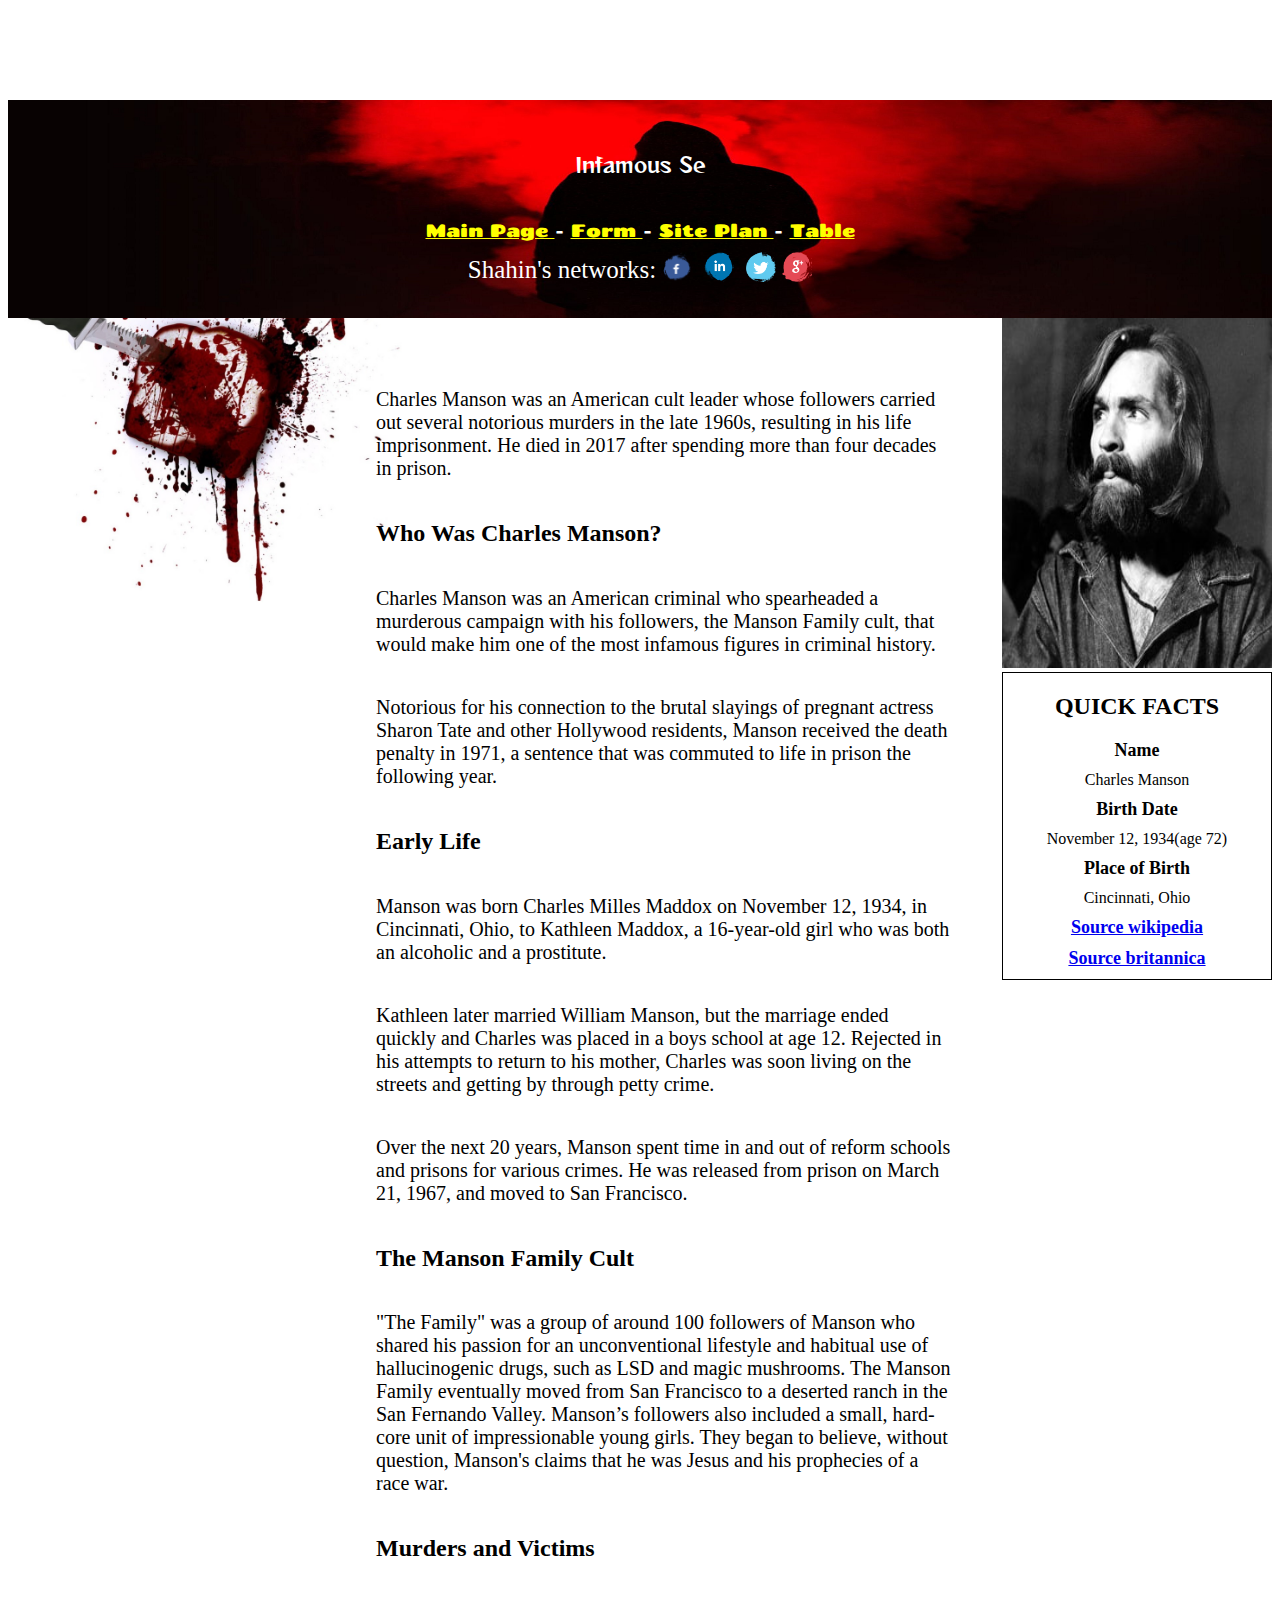
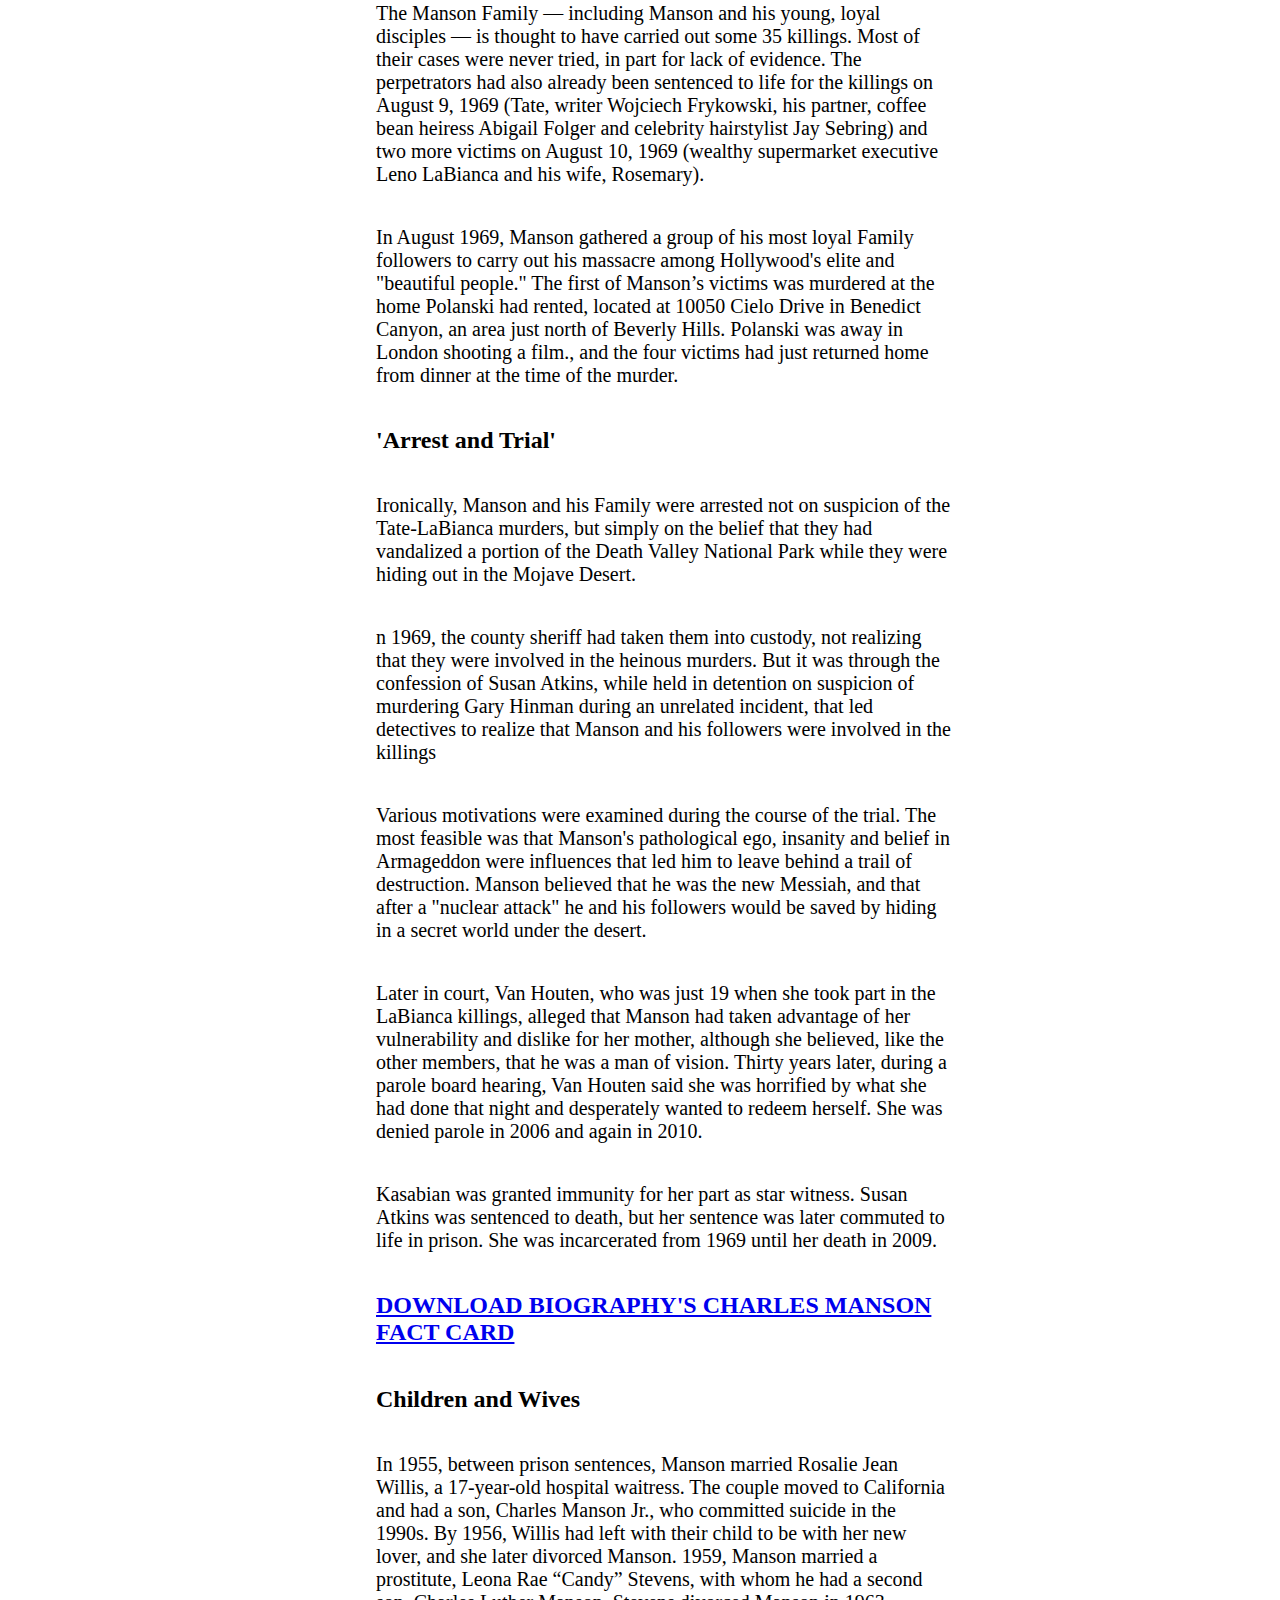
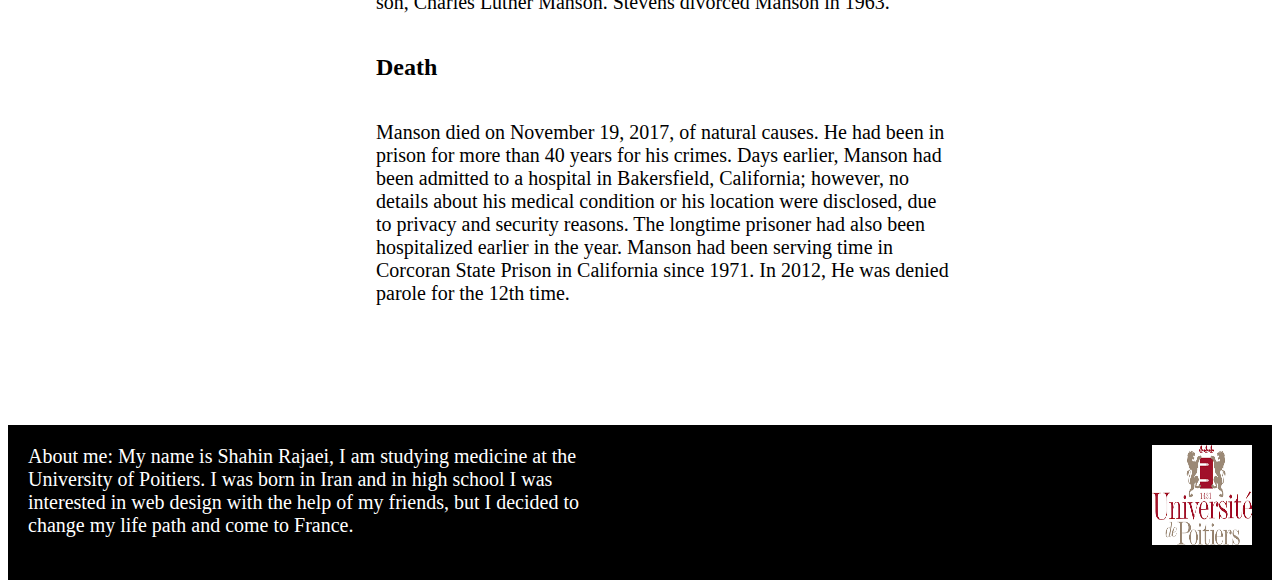
==== Content/Collection/charles.html @ f797428b "added new files" ====
<!DOCTYPE html>
<html lang="en">
  <head>
    <meta charset="UTF-8" />
    <meta http-equiv="X-UA-Compatible" content="IE=edge" />
    <meta name="viewport" content="width=device-width, initial-scale=1.0" />
    <link rel="stylesheet" href="../../styles/content.css" />
    <script src="../../javascripts/home.js"></script>
    <title>Shahin Rajaie Website</title>
  </head>
  <body onload="showTime()">
    <div class="header">
      <div id="date" class="dateAndTime"></div>
      <div class="title">
        <p id="code"></p>
      </div>
      <script src="javascripts/script.js"></script>
      <div class="pages">
        <span>
          <a href="../../index.html" class="pageLink"> Main Page </a>
        </span>
        <span> - </span>
        <span>
          <a href="../../Content/Forms/form.html" class="pageLink"> Form </a>
        </span>
        <span> - </span>
        <span>
          <a href="../../Content/Miscellaneous/plan.html" class="pageLink">
            Site Plan
          </a>
        </span>
        <span> - </span>
        <span>
          <a href="../../Content/Miscellaneous/table.html" class="pageLink">
            Table
          </a>
        </span>
      </div>
      <script src="../../javascripts/script.js"></script>
      <div class="networksContainer">
        <span> Shahin's networks: </span>
        <span>
          <button onclick="openLink('http://www.facebook.com/Rajaei.shahin')">
            <img
              class="icon"
              src="../../images/facebook.png"
              alt="facebookIcon"
            />
          </button>
        </span>
        <span>
          <button
            onclick="openLink('http://linkedin.com/in/shahin-rajaei-251469168')"
          >
            <img
              class="icon"
              src="../../images/linkedin.png"
              alt="linkedinIcon"
            />
          </button>
        </span>
        <span>
          <button onclick="openLink('https://twitter.com/vilsoon10')">
            <img
              class="icon"
              src="../../images/twitter.png"
              alt="twitterIcon"
            />
          </button>
        </span>
        <span>
          <a href="mailto:shahin.rajaei@etu.univ-poitiers.fr"
            ><img
              alt="email to google"
              class="icon"
              src="../../images/gmail.png"
          /></a>
        </span>
      </div>
    </div>
    <div class="container">
      <div class="containerText">
        <p>
          Charles Manson was an American cult leader whose followers carried out
          several notorious murders in the late 1960s, resulting in his life
          imprisonment. He died in 2017 after spending more than four decades in
          prison.
        </p>
        <h2>Who Was Charles Manson?</h2>
        <p>
          Charles Manson was an American criminal who spearheaded a murderous
          campaign with his followers, the Manson Family cult, that would make
          him one of the most infamous figures in criminal history.
        </p>
        <p>
          Notorious for his connection to the brutal slayings of pregnant
          actress Sharon Tate and other Hollywood residents, Manson received the
          death penalty in 1971, a sentence that was commuted to life in prison
          the following year.
        </p>
        <h2>Early Life</h2>
        <p>
          Manson was born Charles Milles Maddox on November 12, 1934, in
          Cincinnati, Ohio, to Kathleen Maddox, a 16-year-old girl who was both
          an alcoholic and a prostitute.
        </p>
        <p>
          Kathleen later married William Manson, but the marriage ended quickly
          and Charles was placed in a boys school at age 12. Rejected in his
          attempts to return to his mother, Charles was soon living on the
          streets and getting by through petty crime.
        </p>
        <p>
          Over the next 20 years, Manson spent time in and out of reform schools
          and prisons for various crimes. He was released from prison on March
          21, 1967, and moved to San Francisco.
        </p>
        <h2>The Manson Family Cult</h2>
        <p>
          "The Family" was a group of around 100 followers of Manson who shared
          his passion for an unconventional lifestyle and habitual use of
          hallucinogenic drugs, such as LSD and magic mushrooms. The Manson
          Family eventually moved from San Francisco to a deserted ranch in the
          San Fernando Valley. Manson’s followers also included a small,
          hard-core unit of impressionable young girls. They began to believe,
          without question, Manson's claims that he was Jesus and his prophecies
          of a race war.
        </p>
        <h2>Murders and Victims</h2>
        <p>
          The Manson Family — including Manson and his young, loyal disciples —
          is thought to have carried out some 35 killings. Most of their cases
          were never tried, in part for lack of evidence. The perpetrators had
          also already been sentenced to life for the killings on August 9, 1969
          (Tate, writer Wojciech Frykowski, his partner, coffee bean heiress
          Abigail Folger and celebrity hairstylist Jay Sebring) and two more
          victims on August 10, 1969 (wealthy supermarket executive Leno
          LaBianca and his wife, Rosemary).
        </p>
        <p>
          In August 1969, Manson gathered a group of his most loyal Family
          followers to carry out his massacre among Hollywood's elite and
          "beautiful people." The first of Manson’s victims was murdered at the
          home Polanski had rented, located at 10050 Cielo Drive in Benedict
          Canyon, an area just north of Beverly Hills. Polanski was away in
          London shooting a film., and the four victims had just returned home
          from dinner at the time of the murder.
        </p>
        <h2>'Arrest and Trial'</h2>
        <p>
          Ironically, Manson and his Family were arrested not on suspicion of
          the Tate-LaBianca murders, but simply on the belief that they had
          vandalized a portion of the Death Valley National Park while they were
          hiding out in the Mojave Desert.
        </p>
        <p>
          n 1969, the county sheriff had taken them into custody, not realizing
          that they were involved in the heinous murders. But it was through the
          confession of Susan Atkins, while held in detention on suspicion of
          murdering Gary Hinman during an unrelated incident, that led
          detectives to realize that Manson and his followers were involved in
          the killings
        </p>
        <p>
          Various motivations were examined during the course of the trial. The
          most feasible was that Manson's pathological ego, insanity and belief
          in Armageddon were influences that led him to leave behind a trail of
          destruction. Manson believed that he was the new Messiah, and that
          after a "nuclear attack" he and his followers would be saved by hiding
          in a secret world under the desert.
        </p>
        <p>
          Later in court, Van Houten, who was just 19 when she took part in the
          LaBianca killings, alleged that Manson had taken advantage of her
          vulnerability and dislike for her mother, although she believed, like
          the other members, that he was a man of vision. Thirty years later,
          during a parole board hearing, Van Houten said she was horrified by
          what she had done that night and desperately wanted to redeem herself.
          She was denied parole in 2006 and again in 2010.
        </p>
        <p>
          Kasabian was granted immunity for her part as star witness. Susan
          Atkins was sentenced to death, but her sentence was later commuted to
          life in prison. She was incarcerated from 1969 until her death in
          2009.
        </p>
        <a
          href="https://images.saymedia-content.com/.image/cs_srgb,dpr_1.0,q_80/MTY2NzA1NzY1NzkxMzExMTQw/charlesmanson_facts_desktop.jpg"
          class="imageButton"
        >
          <h2 class="killerName">
            DOWNLOAD BIOGRAPHY'S CHARLES MANSON FACT CARD
          </h2>
        </a>
        <h2>Children and Wives</h2>
        <p>
          In 1955, between prison sentences, Manson married Rosalie Jean Willis,
          a 17-year-old hospital waitress. The couple moved to California and
          had a son, Charles Manson Jr., who committed suicide in the 1990s. By
          1956, Willis had left with their child to be with her new lover, and
          she later divorced Manson. 1959, Manson married a prostitute, Leona
          Rae “Candy” Stevens, with whom he had a second son, Charles Luther
          Manson. Stevens divorced Manson in 1963.
        </p>
        <h2>Death</h2>
        <p>
          Manson died on November 19, 2017, of natural causes. He had been in
          prison for more than 40 years for his crimes. Days earlier, Manson had
          been admitted to a hospital in Bakersfield, California; however, no
          details about his medical condition or his location were disclosed,
          due to privacy and security reasons. The longtime prisoner had also
          been hospitalized earlier in the year. Manson had been serving time in
          Corcoran State Prison in California since 1971. In 2012, He was denied
          parole for the 12th time.
        </p>
      </div>
      <div class="rightPane">
        <img
          src="../../images/charles_manson.jpg"
          alt="kemperImage"
          style="height: 350px; width: 270px"
        />
        <div class="info">
          <h2>QUICK FACTS</h2>
          <div class="infoTitle">Name</div>
          <div class="infoDetail">Charles Manson</div>
          <div class="infoTitle">Birth Date</div>
          <div class="infoDetail">November 12, 1934(age 72)</div>
          <div class="infoTitle">Place of Birth</div>
          <div class="infoDetail">Cincinnati, Ohio</div>
          <a
            href="https://en.wikipedia.org/wiki/Charles_Manson"
            class="imageButton"
          >
            <div class="infoTitle">Source wikipedia</div>
          </a>
          <a
            href="https://www.britannica.com/biography/Charles-Manson"
            class="imageButton"
          >
            <div class="infoTitle">Source britannica</div>
          </a>
        </div>
      </div>
    </div>
    <div class="footer">
      <div class="footerText">
        About me: My name is Shahin Rajaei, I am studying medicine at the
        University of Poitiers. I was born in Iran and in high school I was
        interested in web design with the help of my friends, but I decided to
        change my life path and come to France.
        <br />
        <br />
      </div>
      <div>
        <img
          src="../../images/uniLogo.png"
          alt="uniLogo"
          style="height: 100px; width: 100px"
        />
      </div>
    </div>
  </body>
</html>
---- styles/content.css ----
.header {
  background-image: url("../images/header.jpg");
  background-size: cover;
  display: flex;
  margin-top: 100px;
  flex-direction: column;
  z-index: 10;
  position: sticky;
  top: 0;
  background-color: darkgray;
  color: white;
  padding: 30px;
  text-align: center;
  font-size: 30px;
}

.pages {
  margin-bottom: 10px;
  font-family: Chango;
  font-size: 18px;
}

.pageLink {
  color: yellow;
}

p {
  font-size: 20px;
}

.title {
  margin-bottom: 20px;
  font-family: Oi;
}

body {
  background-image: url("../images/knife.jpg");
  background-size: contain;
  background-repeat: no-repeat;
  background-attachment: fixed;
}

.contentTitle {
  font-size: 25px;
  font-family: Oi;
  margin-top: 50px;
  text-align: center;
}

button {
  background-color: transparent;
  outline: none;
  border: 0;
  cursor: pointer;
}

.icon {
  height: 30px;
  width: 30px;
}

.container {
  display: flex;
  justify-content: flex-end;
  /* flex-direction: column; */
  /* align-self: center; */
  /* background-color: red; */
  /* align-items: center; */
}
.containerText {
  margin-top: 50px;
  display: flex;
  flex-direction: column;
  width: 45vw;
  margin-right: 50px;
}

.titleImage {
  height: 350px;
  width: 700px;
  margin-top: 70px;
}

.info {
  display: flex;
  flex-direction: column;
  align-items: center;
  border: 1px solid black;
}

.infoTitle {
  margin-bottom: 10px;
  font-size: 18px;
  font-weight: bold;
}

.infoDetail {
  margin-bottom: 10px;
}

.networksContainer {
  font-size: 25px;
  background-color: transparent;
  display: flex;
  justify-content: center;
  align-items: center;
}

.footer {
  display: flex;
  justify-content: space-between;
  background-color: black;
  color: white;
  min-height: 100px;
  padding: 20px;
  /* margin-bottom: -50px; */
  font-size: 20px;
  margin-top: 100px;
  /* width: 700px; */
}

.footerText {
  display: flex;
  flex: 0.5;
}

@font-face {
  font-family: "Akaya";
  src: url(../fonts/AkayaTelivigala-Regular.ttf) format("truetype");
  font-weight: normal;
}

@font-face {
  font-family: "Oi";
  src: url(../fonts/ReggaeOne-Regular.ttf) format("truetype");
  font-weight: normal;
}

@font-face {
  font-family: "Chango";
  src: url(../fonts/Chango-Regular.ttf) format("truetype");
}
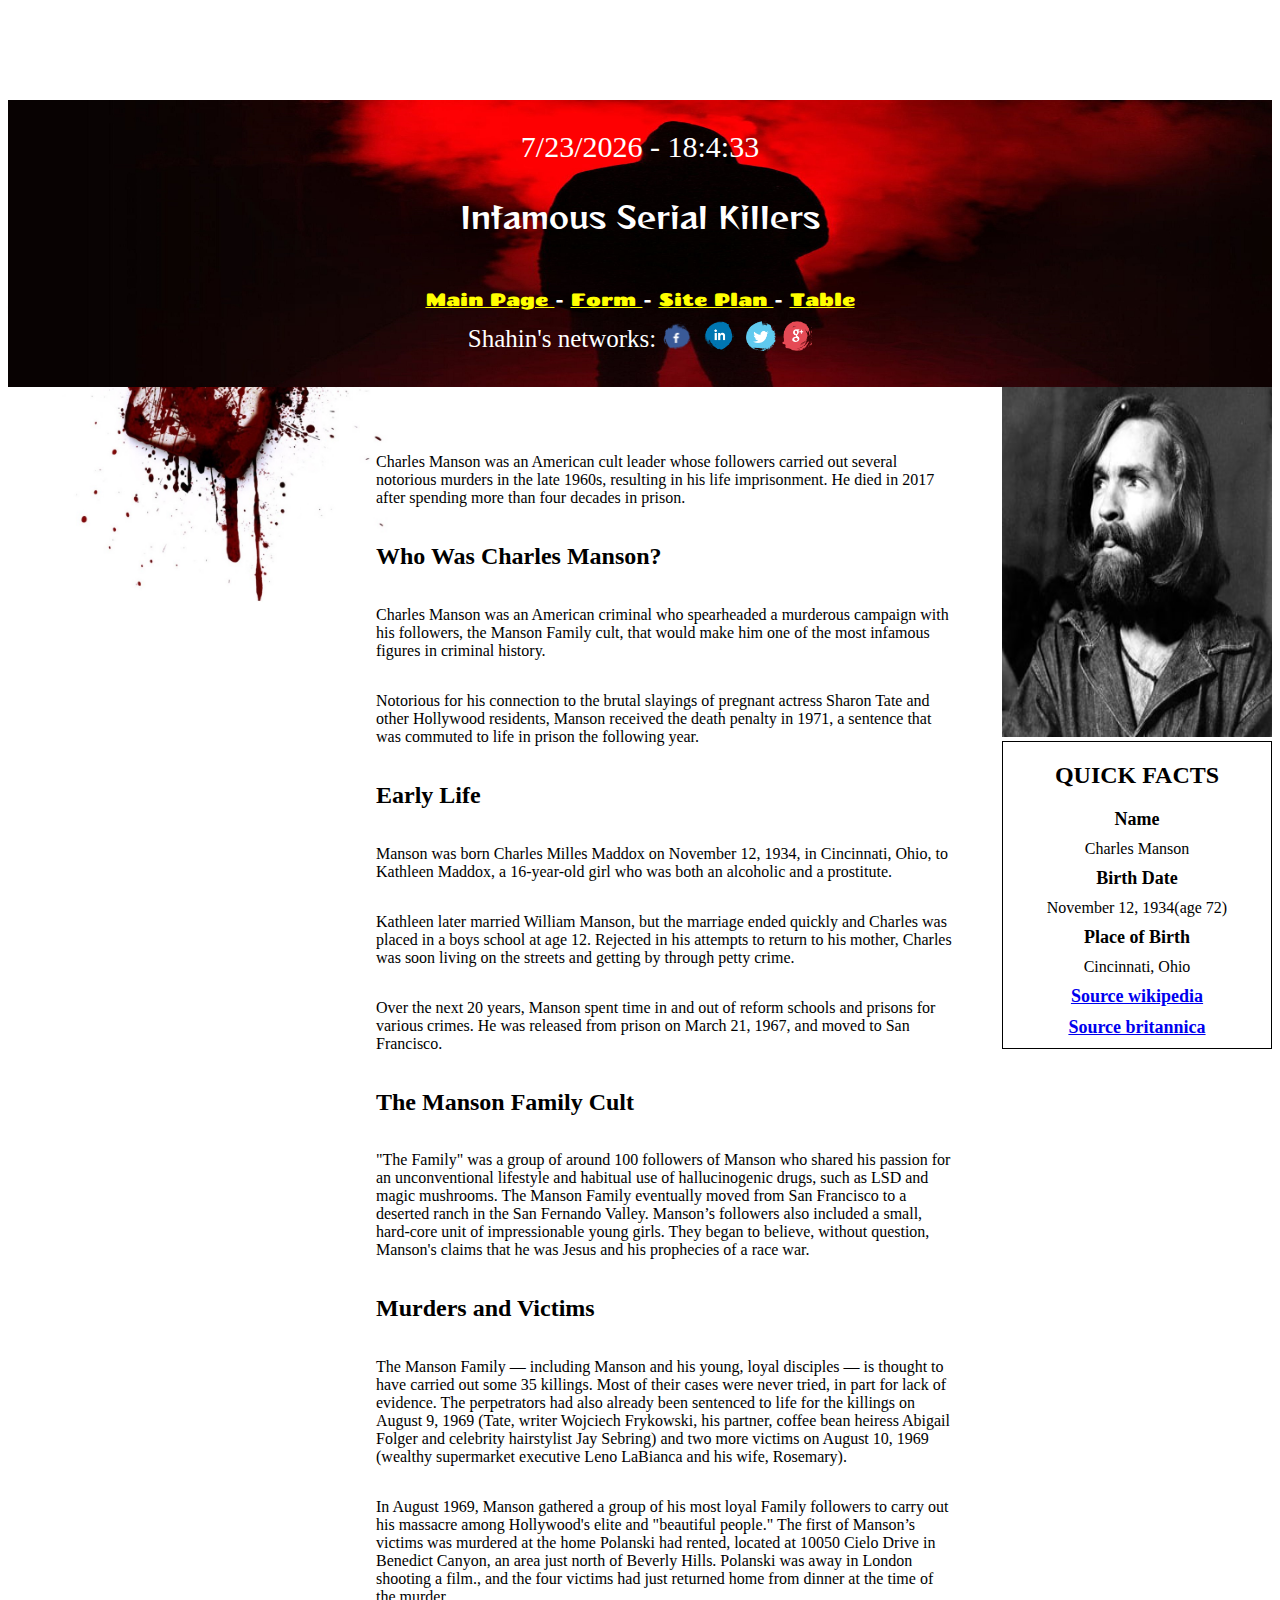
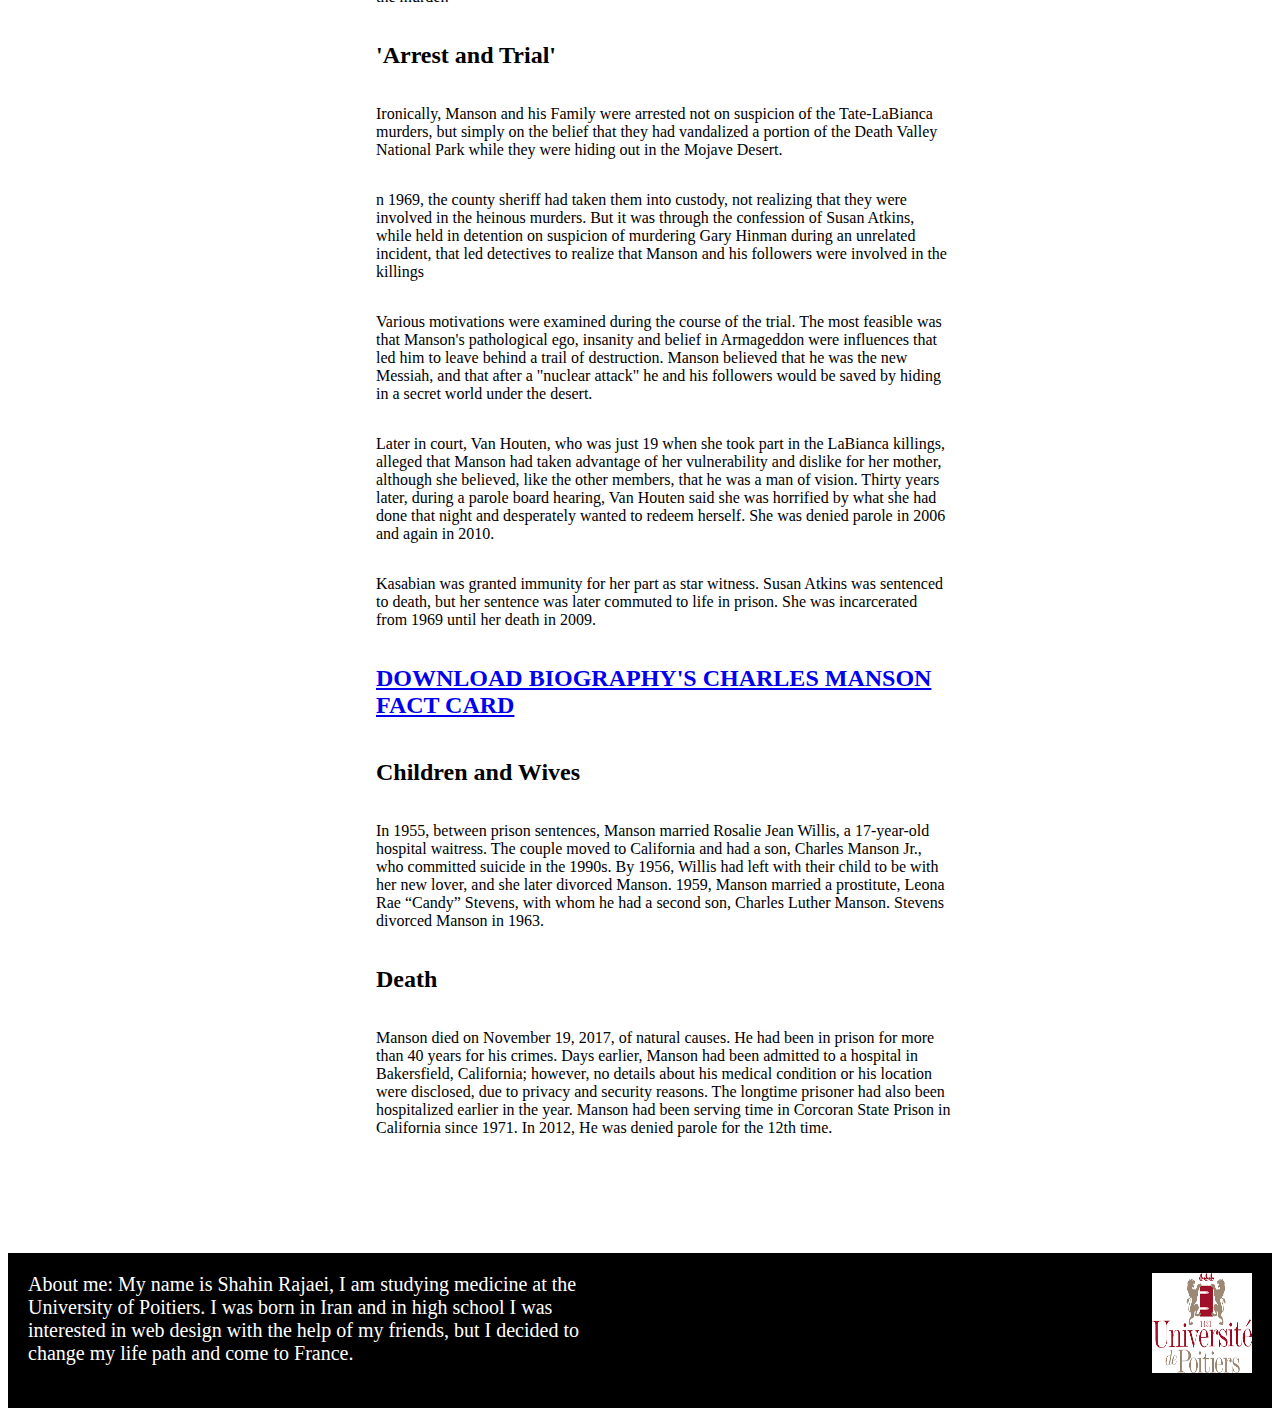
==== commit a0e3eec2: "added new files" ====
--- a/Content/Collection/charles.html
+++ b/Content/Collection/charles.html
@@ -6,15 +6,15 @@
     <meta name="viewport" content="width=device-width, initial-scale=1.0" />
     <link rel="stylesheet" href="../../styles/content.css" />
     <script src="../../javascripts/home.js"></script>
+    <script src="../../javascripts/index.js"></script>
     <title>Shahin Rajaie Website</title>
   </head>
   <body onload="showTime()">
     <div class="header">
       <div id="date" class="dateAndTime"></div>
       <div class="title">
-        <p id="code"></p>
-      </div>
-      <script src="javascripts/script.js"></script>
+        <p id="code">Infamous Serial Killers</p>
+      </div>
       <div class="pages">
         <span>
           <a href="../../index.html" class="pageLink"> Main Page </a>
--- a/styles/content.css
+++ b/styles/content.css
@@ -25,7 +25,7 @@
 }
 
 p {
-  font-size: 20px;
+  /* font-size: 20px; */
 }
 
 .title {
